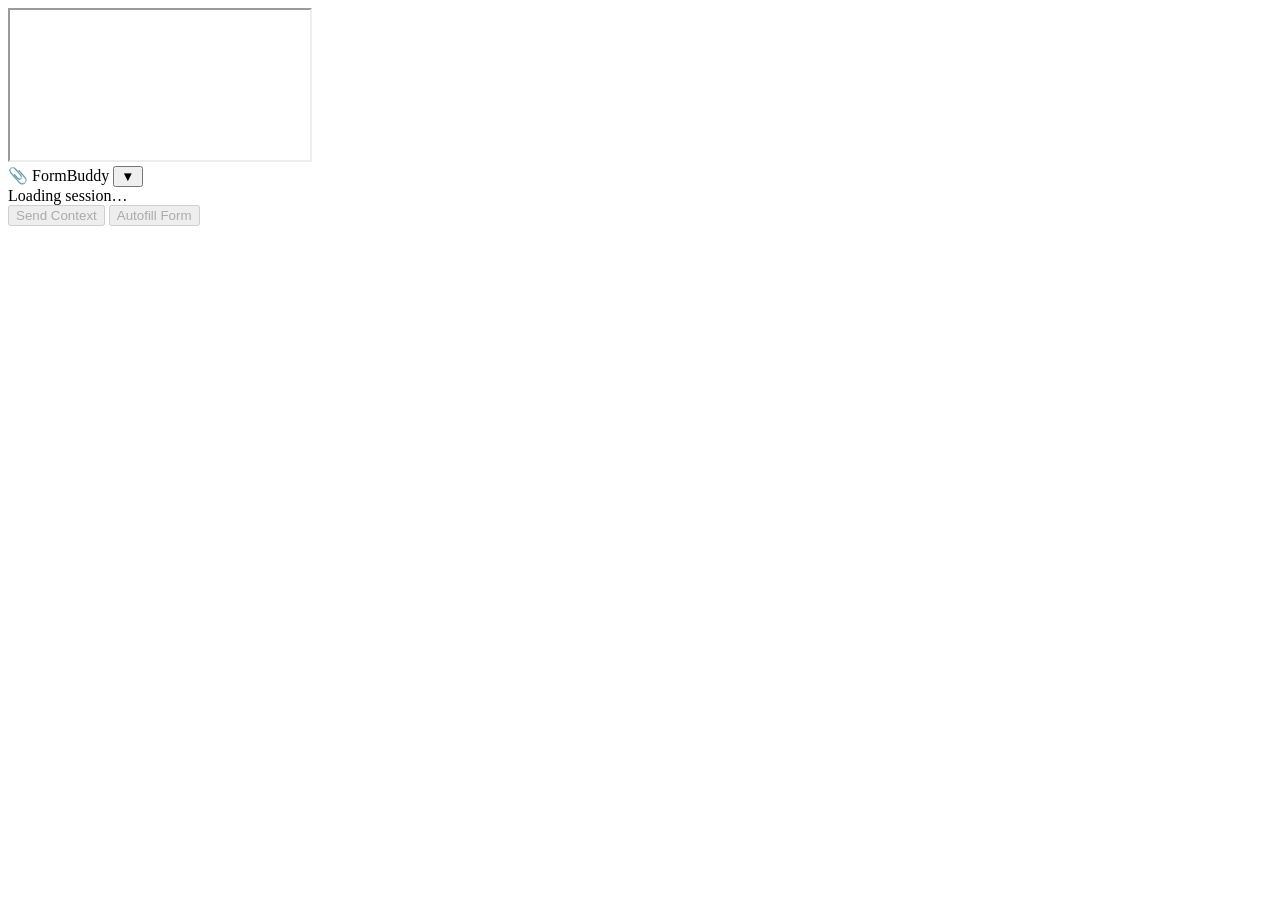
==== formbuddy/static/buddy.html @ d6b50f1f "Initial FormBuddy app" ====
<!DOCTYPE html>
<html lang="en">
<head>
    <meta charset="UTF-8">
    <meta name="viewport" content="width=device-width, initial-scale=1.0">
    <title>FormBuddy</title>
    <link rel="stylesheet" href="/static/styles.css">
</head>
<body>
    <div class="buddy-app">
        <div class="iframe-wrap">
            <iframe id="report-frame" sandbox="allow-same-origin allow-scripts allow-forms allow-popups"></iframe>
        </div>
        <aside class="buddy-panel" id="buddy-panel">
            <div class="buddy-header" id="buddy-header">
                <span class="buddy-avatar">📎</span>
                <span class="buddy-title">FormBuddy</span>
                <button class="buddy-toggle" id="buddy-toggle" aria-label="Toggle panel">▼</button>
            </div>
            <div id="buddy-status">Loading session…</div>
            <div class="buddy-buttons">
                <button id="send-context" disabled>Send Context</button>
                <button id="autofill-form" disabled>Autofill Form</button>
            </div>
            <div class="buddy-preview" id="buddy-preview"></div>
        </aside>
    </div>
    <script src="/static/buddy.js"></script>
</body>
</html>
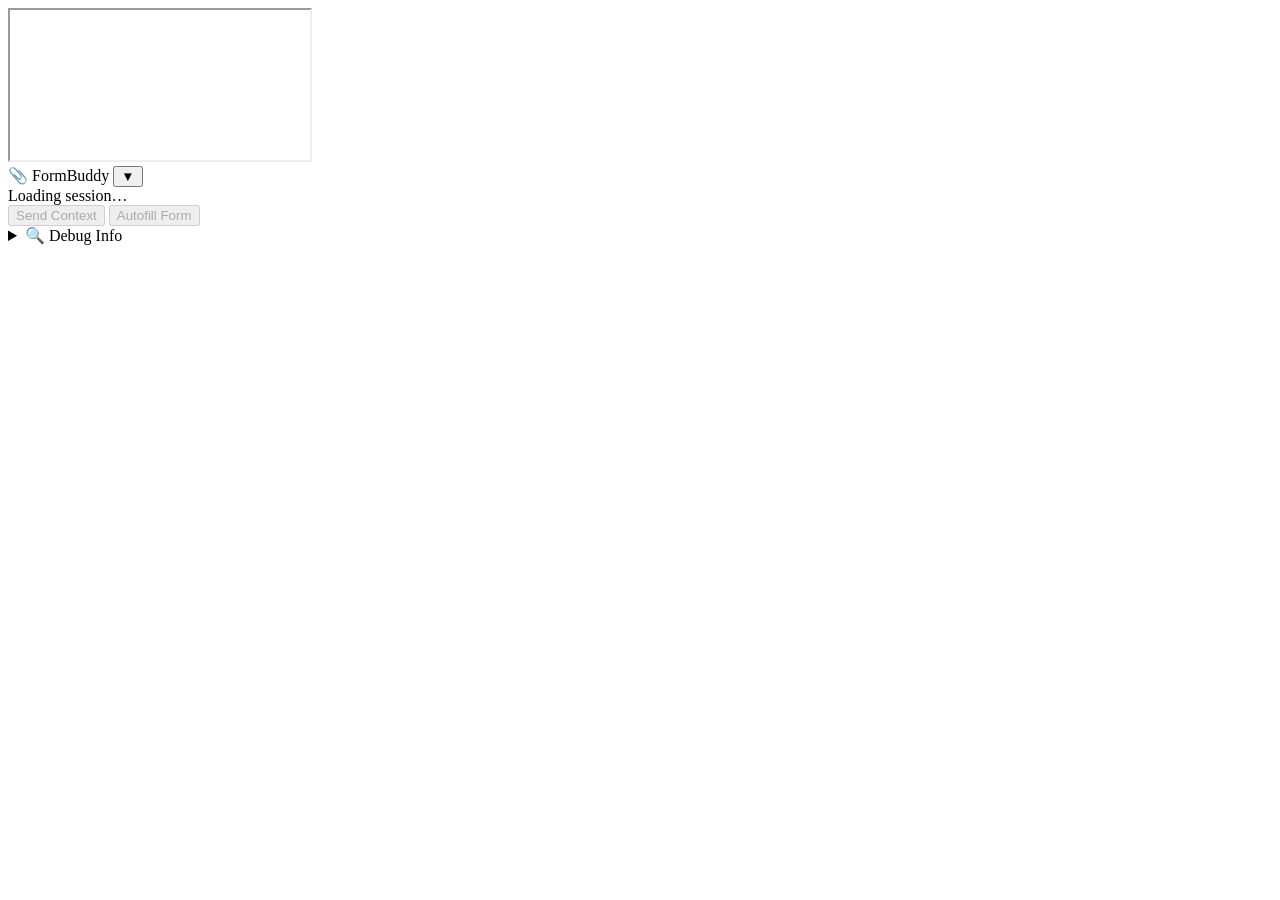
==== commit 57139340: "Add LLM debug panel" ====
--- a/formbuddy/static/buddy.html
+++ b/formbuddy/static/buddy.html
@@ -23,6 +23,10 @@
                 <button id="autofill-form" disabled>Autofill Form</button>
             </div>
             <div class="buddy-preview" id="buddy-preview"></div>
+            <details class="debug-panel" id="debug-panel">
+                <summary>🔍 Debug Info</summary>
+                <div class="debug-content" id="debug-content"></div>
+            </details>
         </aside>
     </div>
     <script src="/static/buddy.js"></script>
